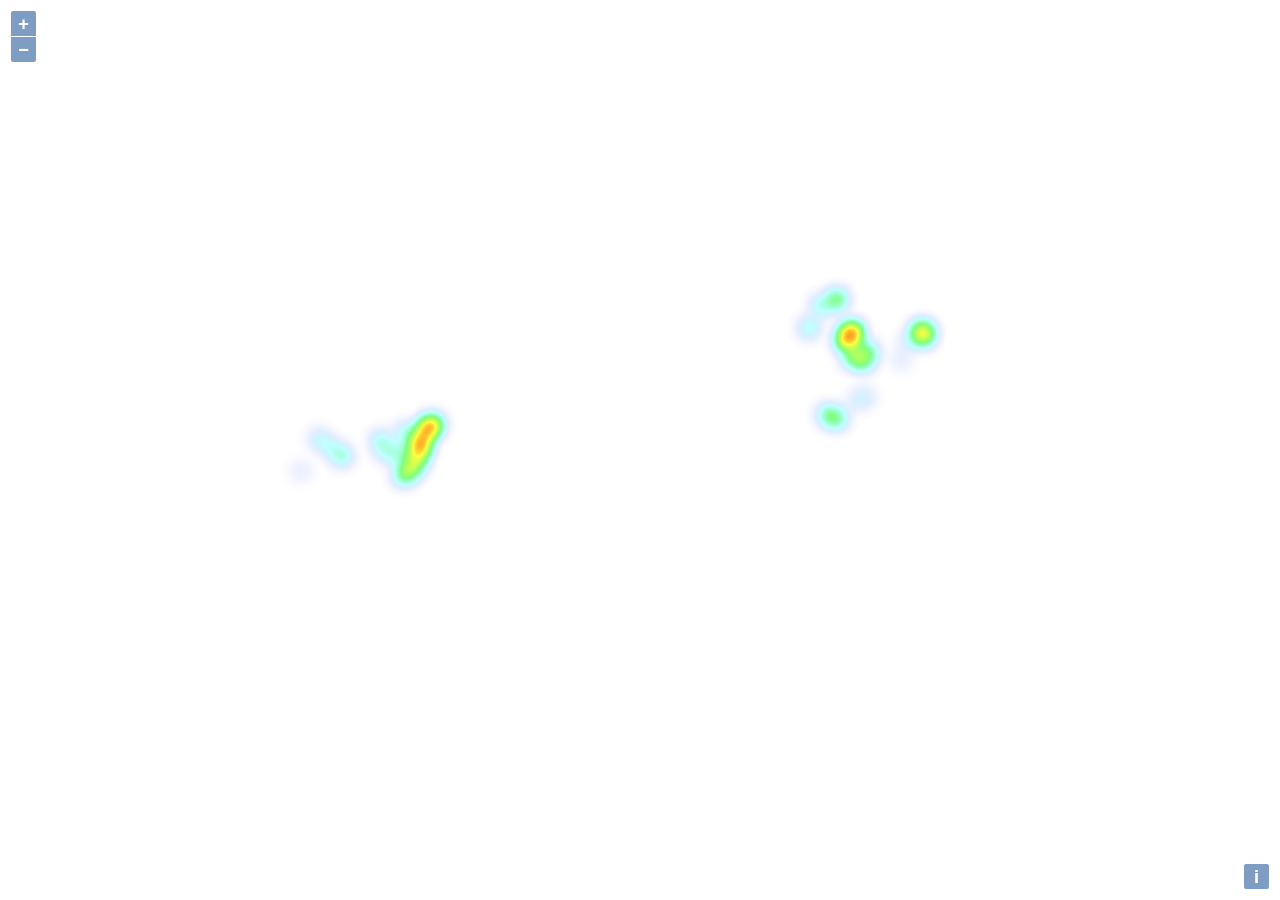
==== Vector/ch03-heat-map/index.html @ 4a72410e "vector" ====
<!doctype html>
<html>
<head>
    <meta charset="utf-8">
    <title>Heat map | Chapter 3</title>
    <link rel="stylesheet" href="../../assets/css/ol.css">
    <link rel="stylesheet" href="style.css">
</head>
<body>
    <div id="js-map" class="map"></div>
    <script src="../../assets/js/ol-debug.js"></script>
    <script src="heat-map.js"></script>
</body>
</html>
---- assets/css/ol.css ----
.ol-control,.ol-scale-line{position:absolute;padding:2px}.ol-box{box-sizing:border-box;border-radius:2px;border:2px solid #00f}.ol-mouse-position{top:8px;right:8px;position:absolute}.ol-scale-line{background:#95b9e6;background:rgba(0,60,136,.3);border-radius:4px;bottom:8px;left:8px}.ol-scale-line-inner{border:1px solid #eee;border-top:none;color:#eee;font-size:10px;text-align:center;margin:1px;will-change:contents,width}.ol-overlay-container{will-change:left,right,top,bottom}.ol-unsupported{display:none}.ol-viewport .ol-unselectable{-webkit-touch-callout:none;-webkit-user-select:none;-khtml-user-select:none;-moz-user-select:none;-ms-user-select:none;user-select:none;-webkit-tap-highlight-color:transparent}.ol-control{background-color:#eee;background-color:rgba(255,255,255,.4);border-radius:4px}.ol-control:hover{background-color:rgba(255,255,255,.6)}.ol-zoom{top:.5em;left:.5em}.ol-rotate{top:.5em;right:.5em;transition:opacity .25s linear,visibility 0s linear}.ol-rotate.ol-hidden{opacity:0;visibility:hidden;transition:opacity .25s linear,visibility 0s linear .25s}.ol-zoom-extent{top:4.643em;left:.5em}.ol-full-screen{right:.5em;top:.5em}@media print{.ol-control{display:none}}.ol-control button{display:block;margin:1px;padding:0;color:#fff;font-size:1.14em;font-weight:700;text-decoration:none;text-align:center;height:1.375em;width:1.375em;line-height:.4em;background-color:#7b98bc;background-color:rgba(0,60,136,.5);border:none;border-radius:2px}.ol-control button::-moz-focus-inner{border:none;padding:0}.ol-zoom-extent button{line-height:1.4em}.ol-compass{display:block;font-weight:400;font-size:1.2em;will-change:transform}.ol-touch .ol-control button{font-size:1.5em}.ol-touch .ol-zoom-extent{top:5.5em}.ol-control button:focus,.ol-control button:hover{text-decoration:none;background-color:#4c6079;background-color:rgba(0,60,136,.7)}.ol-zoom .ol-zoom-in{border-radius:2px 2px 0 0}.ol-zoom .ol-zoom-out{border-radius:0 0 2px 2px}.ol-attribution{text-align:right;bottom:.5em;right:.5em;max-width:calc(100% - 1.3em)}.ol-attribution ul{margin:0;padding:0 .5em;font-size:.7rem;line-height:1.375em;color:#000;text-shadow:0 0 2px #fff}.ol-attribution li{display:inline;list-style:none;line-height:inherit}.ol-attribution li:not(:last-child):after{content:" "}.ol-attribution img{max-height:2em;max-width:inherit;vertical-align:middle}.ol-attribution button,.ol-attribution ul{display:inline-block}.ol-attribution.ol-collapsed ul{display:none}.ol-attribution.ol-logo-only ul{display:block}.ol-attribution:not(.ol-collapsed){background:rgba(255,255,255,.8)}.ol-attribution.ol-uncollapsible{bottom:0;right:0;border-radius:4px 0 0;height:1.1em;line-height:1em}.ol-attribution.ol-logo-only{background:0 0;bottom:.4em;height:1.1em;line-height:1em}.ol-attribution.ol-uncollapsible img{margin-top:-.2em;max-height:1.6em}.ol-attribution.ol-logo-only button,.ol-attribution.ol-uncollapsible button{display:none}.ol-zoomslider{top:4.5em;left:.5em;height:200px}.ol-zoomslider button{position:relative;height:10px}.ol-touch .ol-zoomslider{top:5.5em}.ol-overviewmap{left:.5em;bottom:.5em}.ol-overviewmap.ol-uncollapsible{bottom:0;left:0;border-radius:0 4px 0 0}.ol-overviewmap .ol-overviewmap-map,.ol-overviewmap button{display:inline-block}.ol-overviewmap .ol-overviewmap-map{border:1px solid #7b98bc;height:150px;margin:2px;width:150px}.ol-overviewmap:not(.ol-collapsed) button{bottom:1px;left:2px;position:absolute}.ol-overviewmap.ol-collapsed .ol-overviewmap-map,.ol-overviewmap.ol-uncollapsible button{display:none}.ol-overviewmap:not(.ol-collapsed){background:rgba(255,255,255,.8)}.ol-overviewmap-box{border:2px dotted rgba(0,60,136,.7)}
---- Vector/ch03-heat-map/style.css ----
.map {
    position: absolute;
    top: 0;
    bottom: 0;
    left: 0;
    right: 0;
    font-family: Arial, sans-serif;
}

.ol-attribution > ul {
    font-size: 1rem;
}
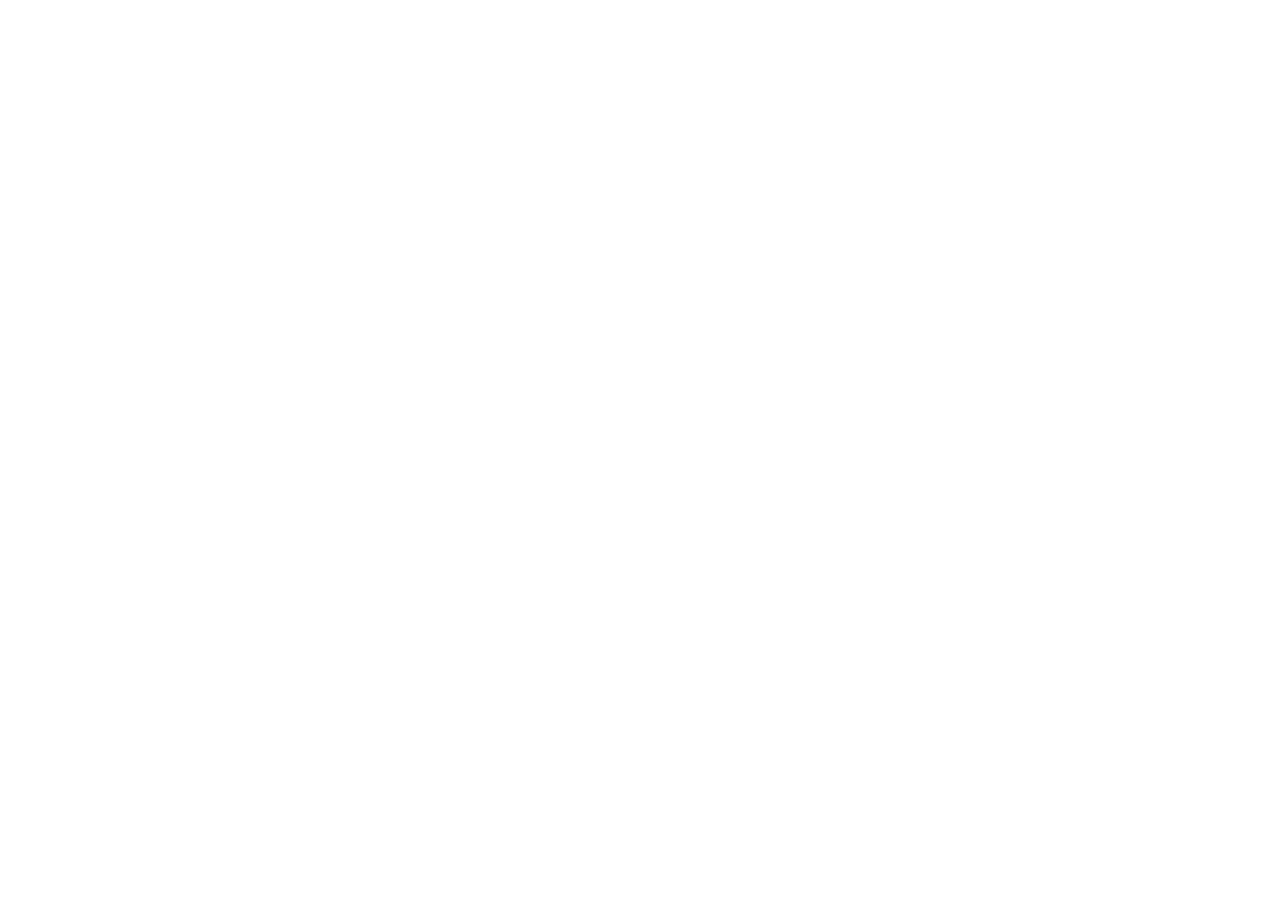
==== commit 37f7f35e: "css and ol" ====
--- a/Vector/ch03-heat-map/index.html
+++ b/Vector/ch03-heat-map/index.html
@@ -3,12 +3,14 @@
 <head>
     <meta charset="utf-8">
     <title>Heat map | Chapter 3</title>
-    <link rel="stylesheet" href="../../assets/css/ol.css">
+    <link rel="stylesheet" href="https://openlayers.org/en/v4.6.5/css/ol.css" type="text/css">
+    <!-- <link rel="stylesheet" href="../../assets/css/ol.css"> -->
     <link rel="stylesheet" href="style.css">
 </head>
 <body>
     <div id="js-map" class="map"></div>
-    <script src="../../assets/js/ol-debug.js"></script>
+    <!-- <script src="../../assets/js/ol-debug.js"></script> -->
+    <script src="https://openlayers.org/en/v3.20.1/build/ol.js" type="text/javascript"></script>
     <script src="heat-map.js"></script>
 </body>
 </html>